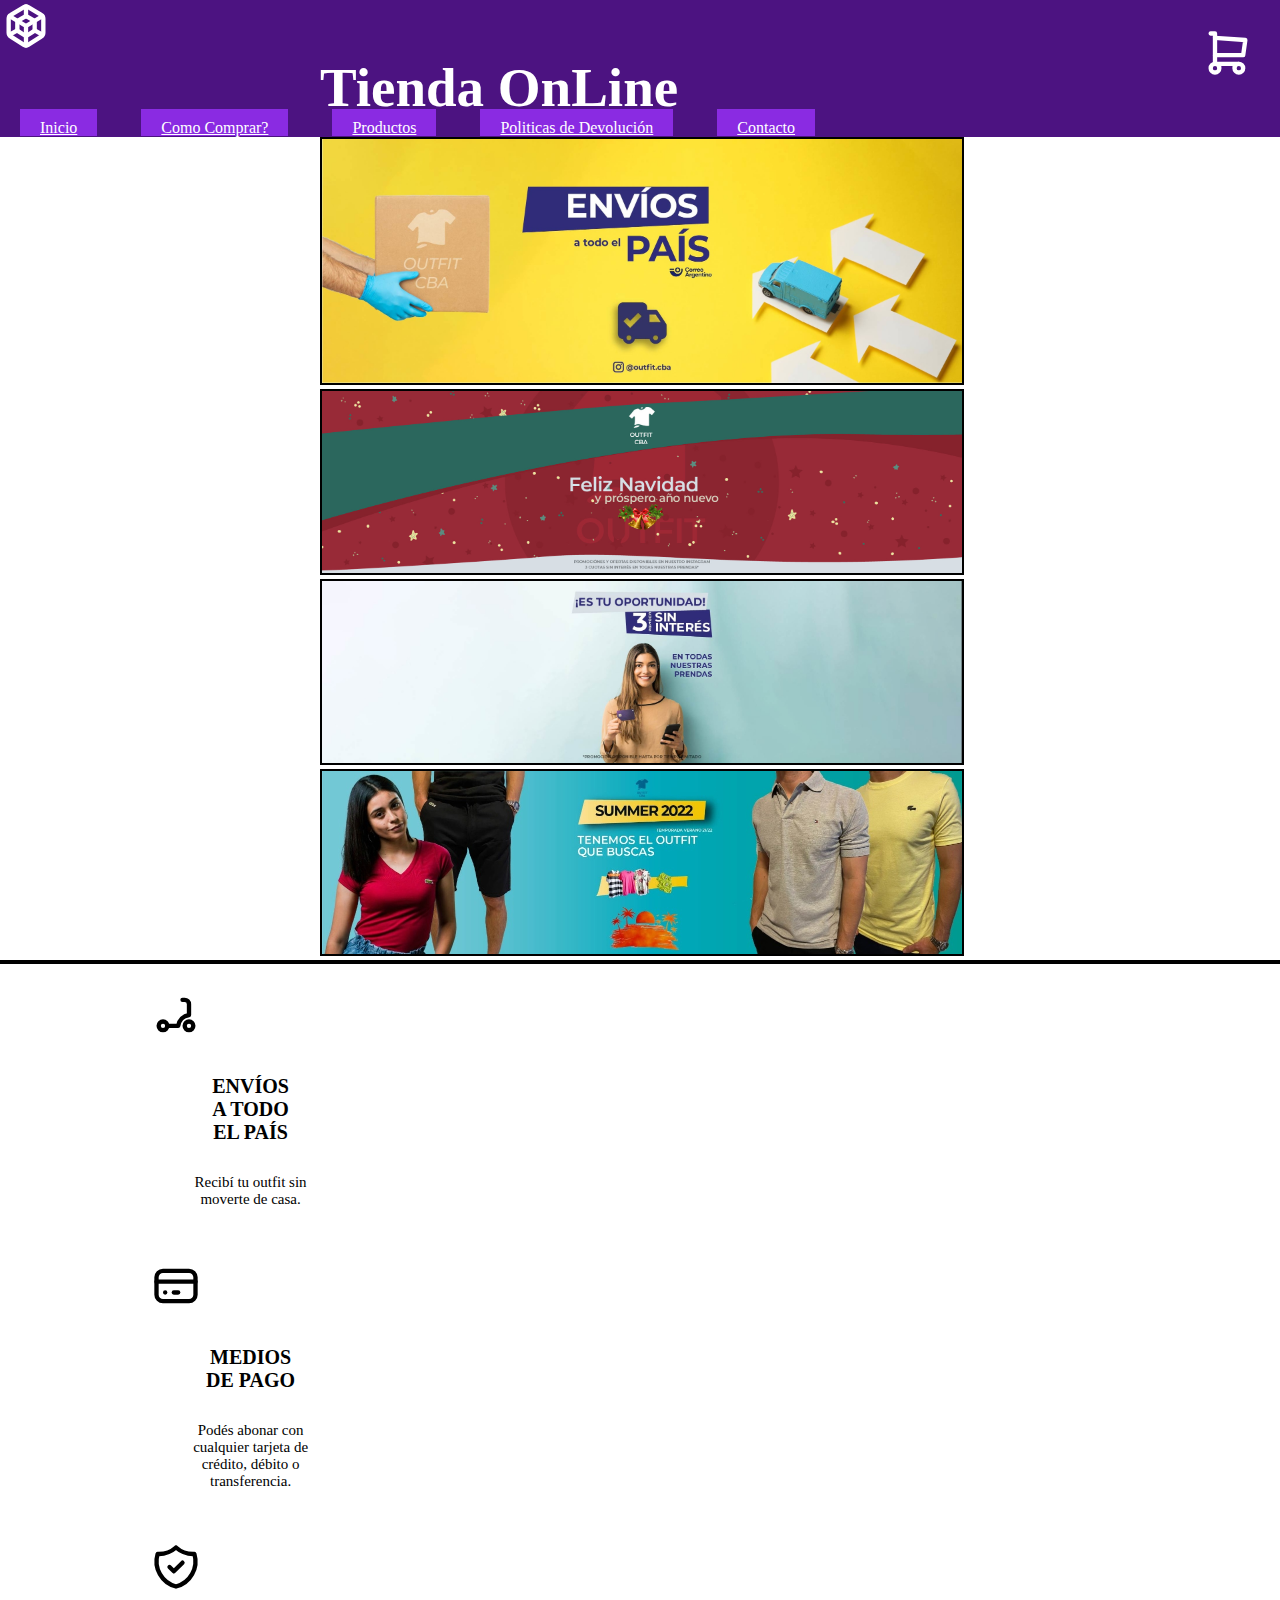
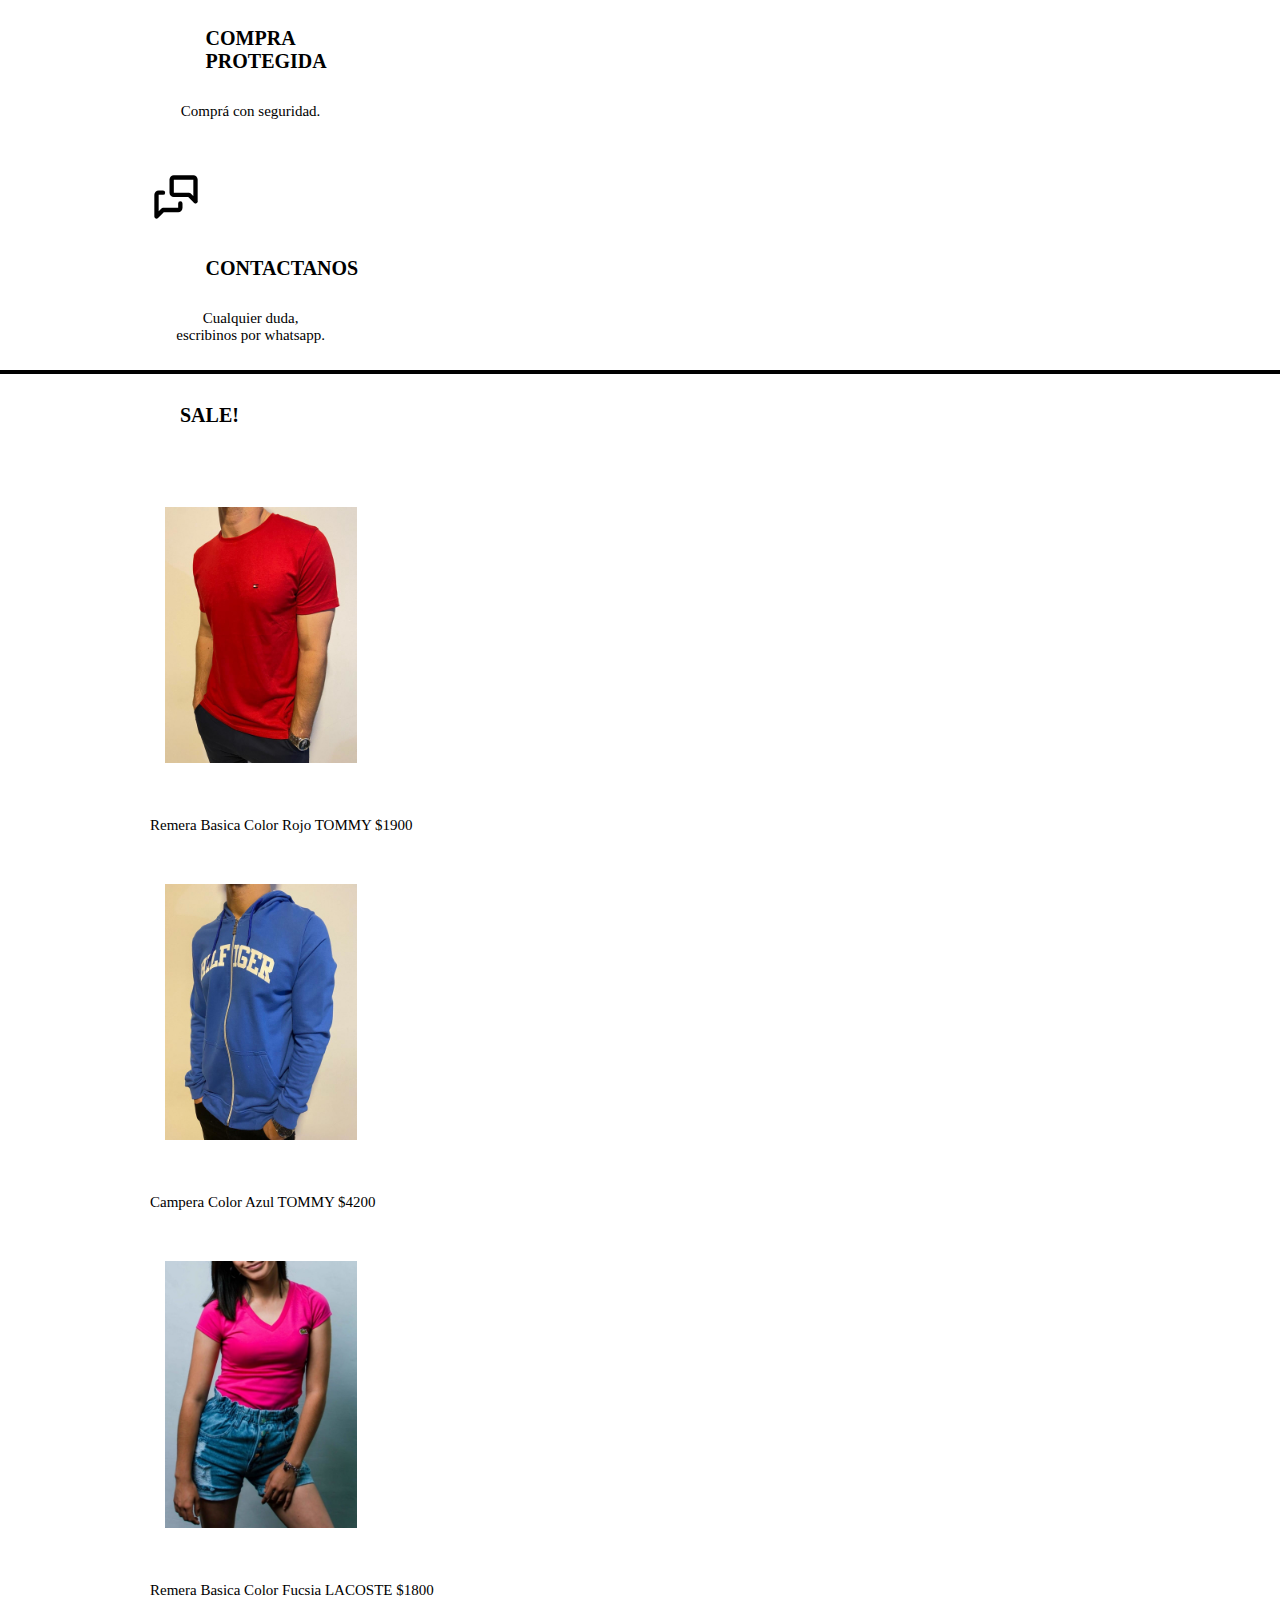
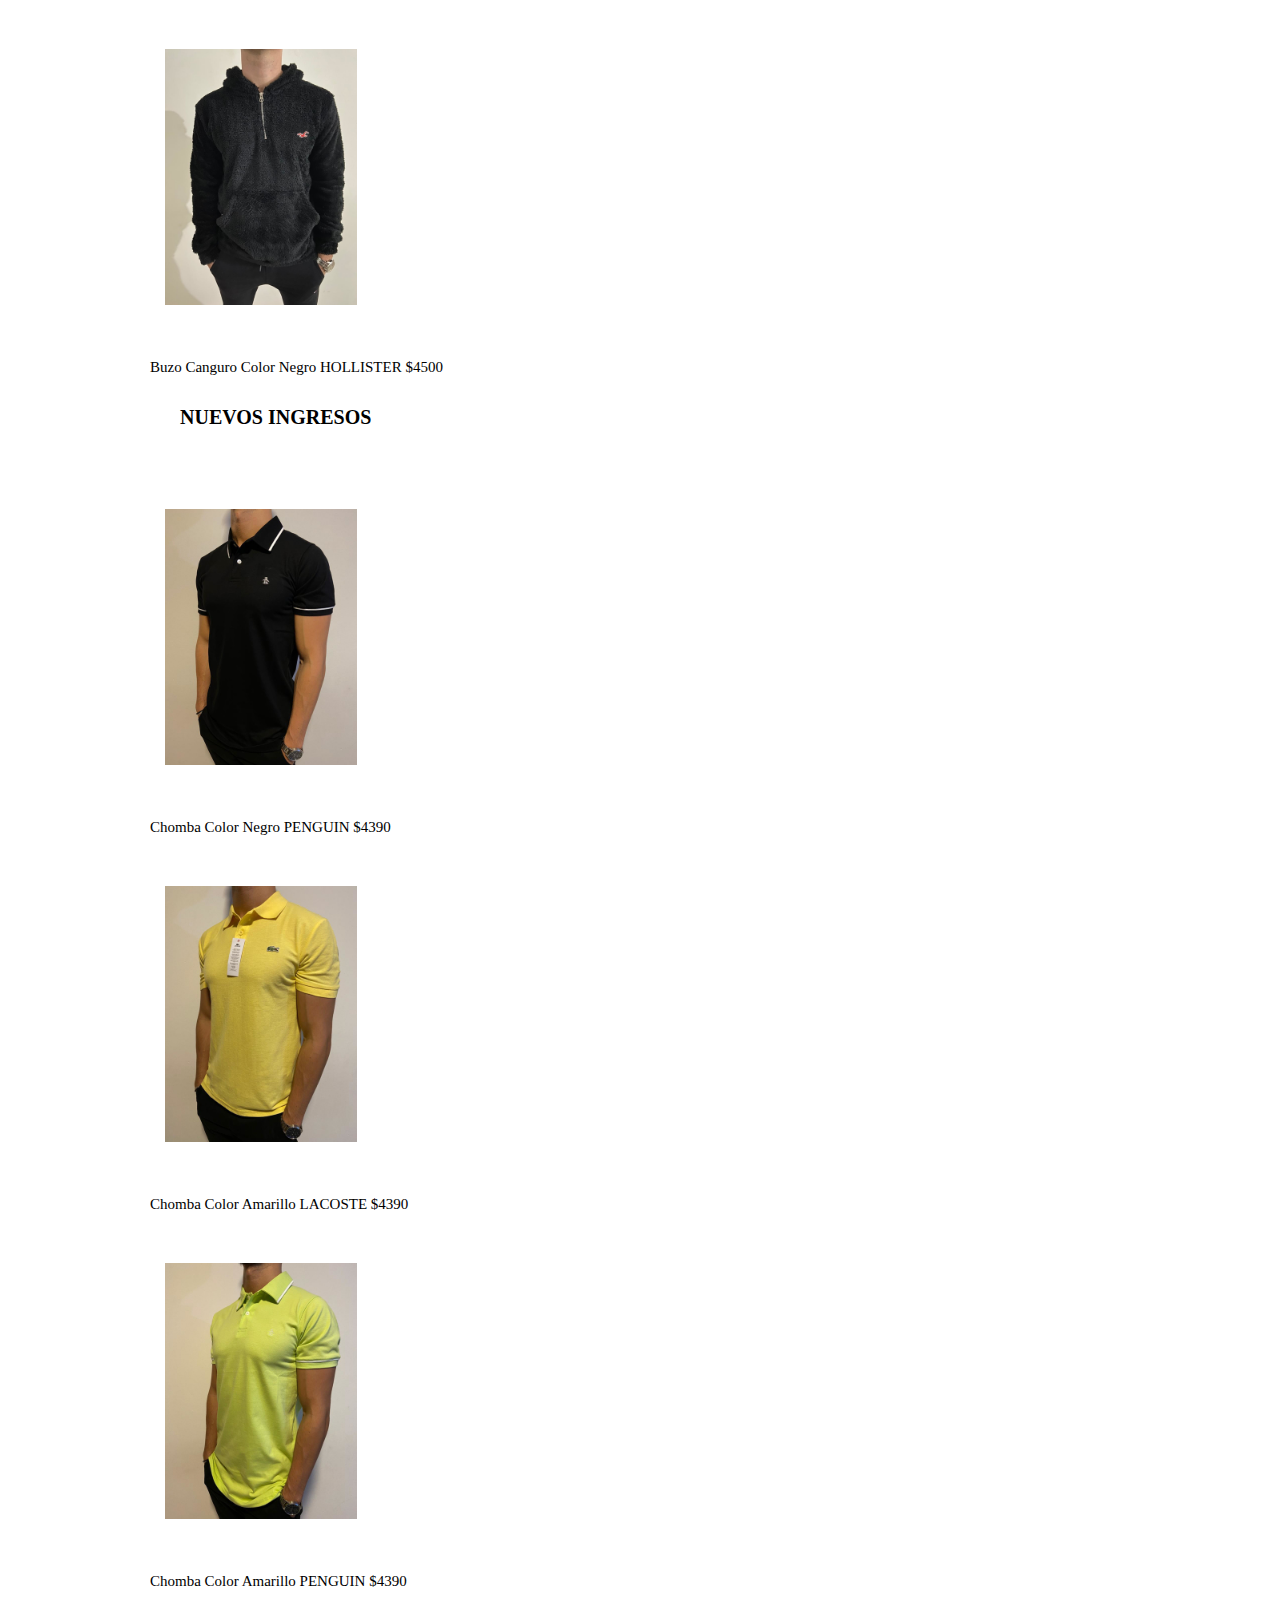
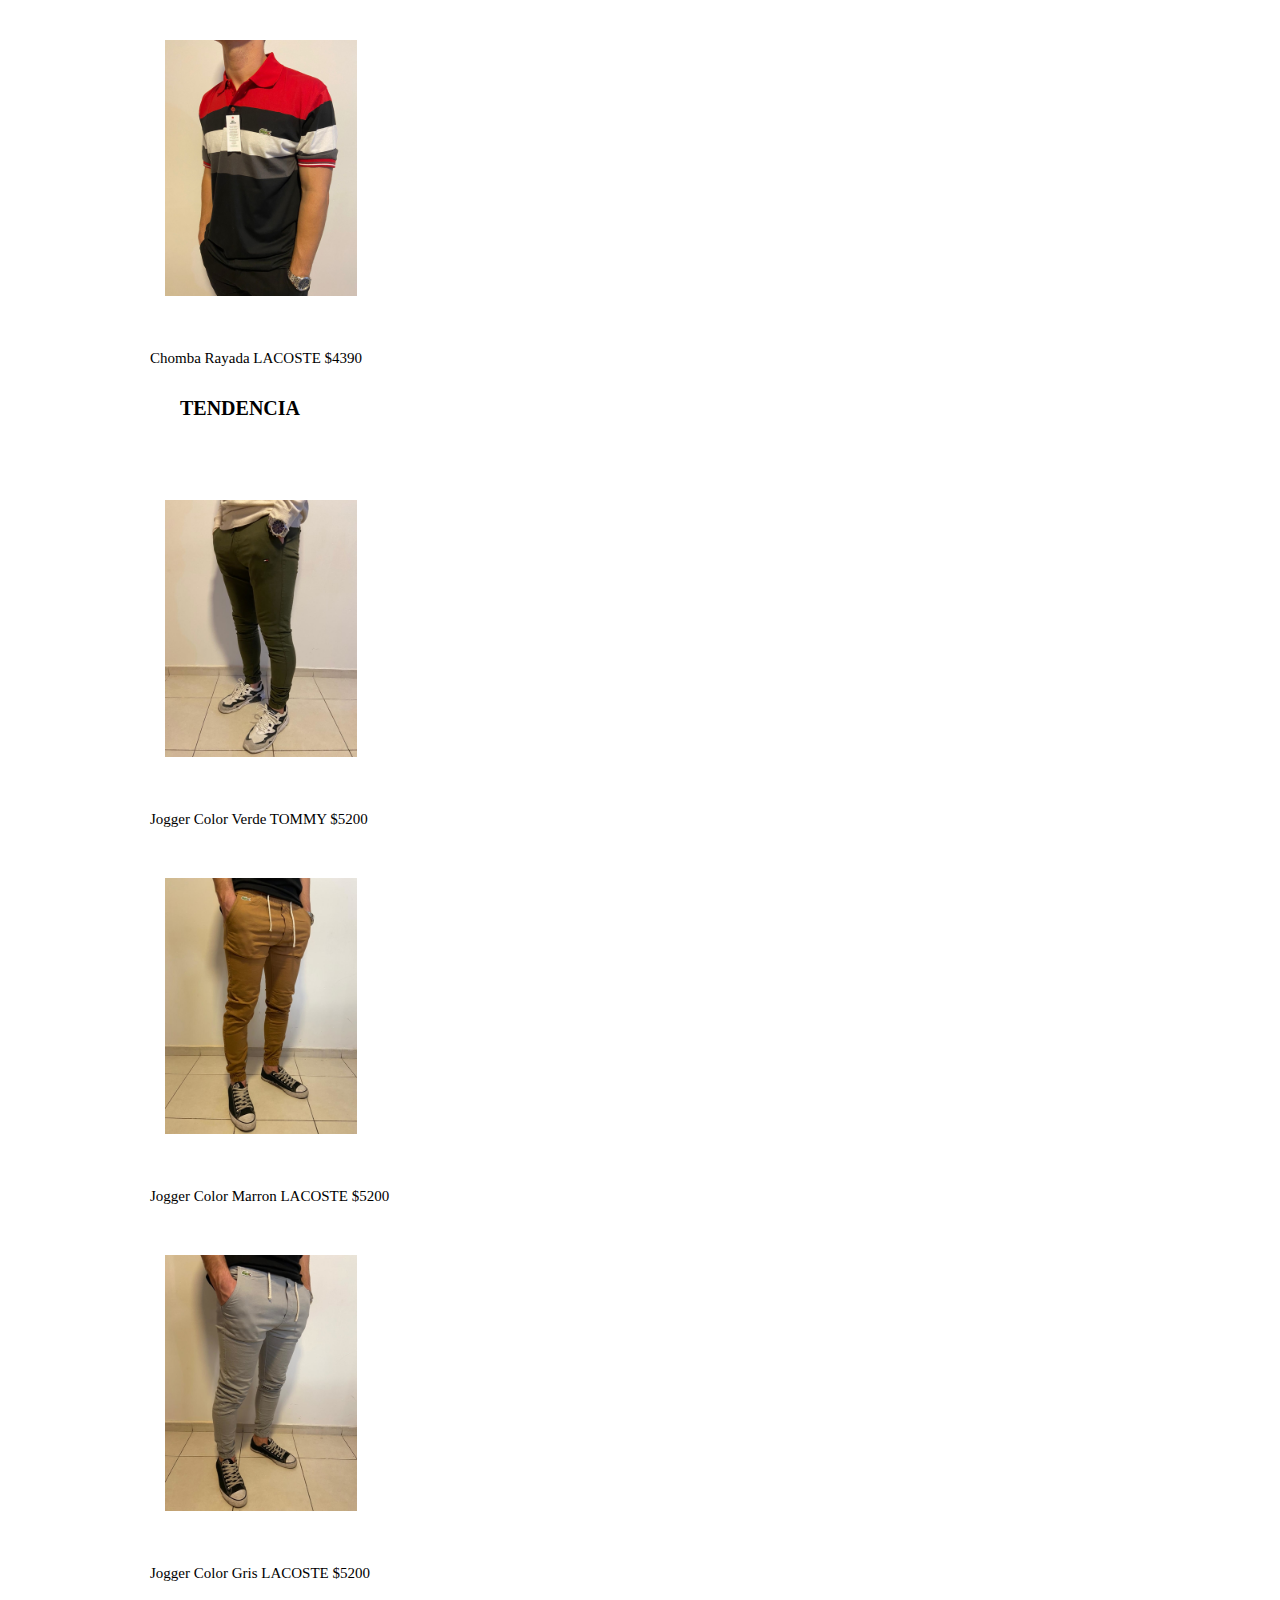
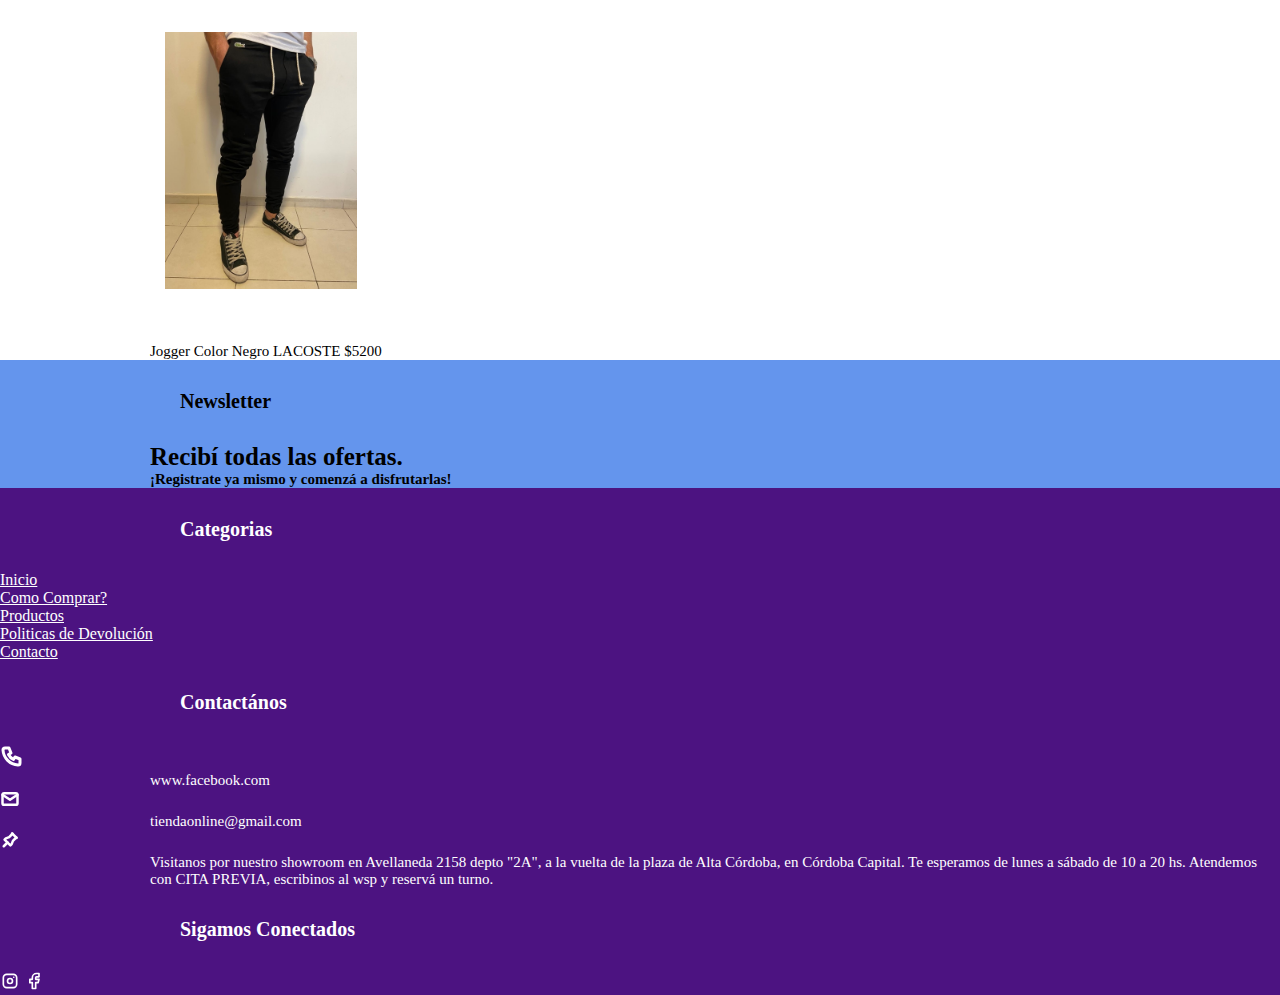
==== index.html @ e66ae127 "first commit" ====
<!DOCTYPE html>
<html lang="en">

<head>
    <meta charset="UTF-8">
    <meta http-equiv="X-UA-Compatible" content="IE=edge">
    <meta name="viewport" content="width=device-width, initial-scale=1.0">
    <link rel="stylesheet" href="style.css">
    <title>Tienda OnLine Home</title>
</head>

<body>
    <!--inicio header-->
    <header>
        <nav>

            <!--imagen logo-->
            <a href="index.html"><svg xmlns="http://www.w3.org/2000/svg" class="icon icon-tabler icon-tabler-brand-netbeans" width="52" height="52" viewBox="0 0 24 24" stroke-width="2" stroke="#ffffff" fill="none" stroke-linecap="round" stroke-linejoin="round">
                <path stroke="none" d="M0 0h24v24H0z" fill="none"/>
                <path d="M19 6.873a2 2 0 0 1 1 1.747v6.536a2 2 0 0 1 -1.029 1.748l-6 3.833a2 2 0 0 1 -1.942 0l-6 -3.833a2 2 0 0 1 -1.029 -1.747v-6.537a2 2 0 0 1 1.029 -1.748l6 -3.572a2.056 2.056 0 0 1 2 0l6 3.573h-.029z" />
                <path d="M15.5 9.43a1 1 0 0 1 .5 .874v3.268a1 1 0 0 1 -.515 .874l-3 1.917a1 1 0 0 1 -.97 0l-3 -1.917a1 1 0 0 1 -.515 -.873v-3.269a1 1 0 0 1 .514 -.874l3 -1.786c.311 -.173 .69 -.173 1 0l3 1.787h-.014z" />
                <path d="M12 21v-9l-7.5 -4.5" />
                <path d="M12 12l7.5 -4.5" />
                <path d="M12 3v4.5" />
                <path d="M19.5 16l-3.5 -2" />
                <path d="M8 14l-3.5 2" />
              </svg></a>

            <!--Nombre -->
            <h1 class="nombre">Tienda OnLine</h1>

            <!--carrito de campras-->
            <a class="carrito" href=""><svg xmlns="http://www.w3.org/2000/svg" class="icon icon-tabler icon-tabler-shopping-cart" width="52" height="52" viewBox="0 0 24 24" stroke-width="2" stroke="#ffffff" fill="none" stroke-linecap="round" stroke-linejoin="round">
                <path stroke="none" d="M0 0h24v24H0z" fill="none"/>
                <circle cx="6" cy="19" r="2" />
                <circle cx="17" cy="19" r="2" />
                <path d="M17 17h-11v-14h-2" />
                <path d="M6 5l14 1l-1 7h-13" />
              </svg></a>

            <ul>
                <li class="link-menu"><a href="index.html">Inicio</a></li>
                <li class="link-menu"><a href="como-comprar.html">Como Comprar?</a></li>
                <li class="link-menu"><a href="productos.html">Productos</a></li>
                <li class="link-menu"><a href="politicas-de-devolucion.html">Politicas de Devolución</a></li>
                <li class="link-menu"><a href="contacto.html">Contacto</a></li>
            </ul>
        </nav>

    </header>
    <!--fin header-->

    <!--propagandas en carrousel - 4 imagenes-->
    <aside>
        <img class="imagencarrousel" src="multimedia/carrousel/imagen-carrousel1.jpg" alt="envios a todo el pais">
        <img class="imagencarrousel" src="multimedia/carrousel/imagen-carrousel2.jpg" alt="feliz navidad">
        <img class="imagencarrousel" src="multimedia/carrousel/imagen-carrousel3.jpg" alt="3 cuotas sin interes">
        <img class="imagencarrousel" src="multimedia/carrousel/imagen-carrousel4.jpg" alt="temporada verano 2022">
    </aside>

    <!--articulo informativo-->
    <article class="article-container">
        <div class="article-pack">
            <svg xmlns="http://www.w3.org/2000/svg" class="icon icon-tabler icon-tabler-scooter" width="52" height="52"
                viewBox="0 0 24 24" stroke-width="2" stroke="#000000" fill="none" stroke-linecap="round"
                stroke-linejoin="round">
                <path stroke="none" d="M0 0h24v24H0z" fill="none" />
                <circle cx="18" cy="17" r="2" />
                <circle cx="6" cy="17" r="2" />
                <path d="M8 17h5a6 6 0 0 1 5 -5v-5a2 2 0 0 0 -2 -2h-1" />
            </svg>
            <h2>ENVÍOS A TODO EL PAÍS</h2>
            <p>Recibí tu outfit sin moverte de casa.</p>
        </div>
        <div class="article-pack"><svg xmlns="http://www.w3.org/2000/svg" class="icon icon-tabler icon-tabler-credit-card" width="52"
                height="52" viewBox="0 0 24 24" stroke-width="2" stroke="#000000" fill="none" stroke-linecap="round"
                stroke-linejoin="round">
                <path stroke="none" d="M0 0h24v24H0z" fill="none" />
                <rect x="3" y="5" width="18" height="14" rx="3" />
                <line x1="3" y1="10" x2="21" y2="10" />
                <line x1="7" y1="15" x2="7.01" y2="15" />
                <line x1="11" y1="15" x2="13" y2="15" />
            </svg>
            <h2>MEDIOS DE PAGO</h2>
            <p>Podés abonar con cualquier tarjeta de crédito, débito o transferencia.</p>
        </div>
        <div class="article-pack"><svg xmlns="http://www.w3.org/2000/svg" class="icon icon-tabler icon-tabler-shield-check" width="52"
                height="52" viewBox="0 0 24 24" stroke-width="2" stroke="#000000" fill="none" stroke-linecap="round"
                stroke-linejoin="round">
                <path stroke="none" d="M0 0h24v24H0z" fill="none" />
                <path d="M9 12l2 2l4 -4" />
                <path d="M12 3a12 12 0 0 0 8.5 3a12 12 0 0 1 -8.5 15a12 12 0 0 1 -8.5 -15a12 12 0 0 0 8.5 -3" />
            </svg>
            <h2>COMPRA PROTEGIDA</h2>
            <p>Comprá con seguridad.</p>
        </div>
        <div class="article-pack"><svg xmlns="http://www.w3.org/2000/svg" class="icon icon-tabler icon-tabler-messages" width="52"
                height="52" viewBox="0 0 24 24" stroke-width="2" stroke="#000000" fill="none" stroke-linecap="round"
                stroke-linejoin="round">
                <path stroke="none" d="M0 0h24v24H0z" fill="none" />
                <path d="M21 14l-3 -3h-7a1 1 0 0 1 -1 -1v-6a1 1 0 0 1 1 -1h9a1 1 0 0 1 1 1v10" />
                <path d="M14 15v2a1 1 0 0 1 -1 1h-7l-3 3v-10a1 1 0 0 1 1 -1h2" />
            </svg>
            <h2>CONTACTANOS</h2>
            <p>Cualquier duda, escribinos por whatsapp.</p>
        </div>
    </article>

    <section id="section-one">
        <h3>SALE!</h3>
        <img class="item-image" src="multimedia/sale/remera-roja.tommy.jpeg" alt="remera roja tommy">
        <p>Remera Basica Color Rojo TOMMY $1900</p>
        <img class="item-image" src="multimedia/sale/campera-azul-tommy.jpeg" alt="campera azul tommy">
        <p>Campera Color Azul TOMMY $4200</p>
        <img class="item-image" src="multimedia/sale/remera-fucsia-lacoste.jpeg" alt="remera fucsia lacoste">
        <p>Remera Basica Color Fucsia LACOSTE $1800</p>
        <img class="item-image" src="multimedia/sale/canguro-negro-hollister.jpeg" alt="canguro negro hollister">
        <p>Buzo Canguro Color Negro HOLLISTER $4500</p>

        <h3>NUEVOS INGRESOS</h3>
        <img class="item-image" src="multimedia/nuevos ingresos/chomba-negra-penguin.jpeg" alt="chomba negro penguin">
        <p>Chomba Color Negro PENGUIN $4390</p>
        <img class="item-image" src="multimedia/nuevos ingresos/chomba-amarillo-lacoste.jpeg"
            alt="chomba amarillo lacoste">
        <p>Chomba Color Amarillo LACOSTE $4390</p>
        <img class="item-image" src="multimedia/nuevos ingresos/chomba-amarillo-penguin.jpeg"
            alt="chomba amarillo penguin">
        <p>Chomba Color Amarillo PENGUIN $4390</p>
        <img class="item-image" src="multimedia/nuevos ingresos/chomba-rayada-lacoste.jpeg" alt="chomba rayada lacoste">
        <p>Chomba Rayada LACOSTE $4390</p>

        <h3>TENDENCIA</h3>
        <img class="item-image" src="multimedia/tendencia/jogger-verde-tommy.jpeg" alt="jogger verde tommy">
        <p>Jogger Color Verde TOMMY $5200</p>
        <img class="item-image" src="multimedia/tendencia/jogger-marron-lacoste.jpeg" alt="jogger marron lacoste">
        <p>Jogger Color Marron LACOSTE $5200</p>
        <img class="item-image" src="multimedia/tendencia/jogger-gris-lacoste.jpeg" alt="jogger gris lacoste">
        <p>Jogger Color Gris LACOSTE $5200</p>
        <img class="item-image" src="multimedia/tendencia/jogger-negro-lacoste.jpeg" alt="jogger negro lacoste">
        <p>Jogger Color Negro LACOSTE $5200</p>

    </section>

    <!--formulario mail para enviar novedades-->
    <section id="newsletter-container">
        <h4>Newsletter</h4>
        <p class="p-news" id="recibi">Recibí todas las ofertas.</p>
        <p class="p-news">¡Registrate ya mismo y comenzá a disfrutarlas!</p>
        <form action=""></form>
    </section>



    <!--inicio footer-->
    <footer id="footer">

        <h5>Categorias</h5>
        <nav>
            <ul>
                <li><a href="index.html">Inicio</a></li>
                <li><a href="como-comprar.html">Como Comprar?</a></li>
                <li><a href="productos.html">Productos</a></li>
                <li><a href="politicas-de-devolucion.html">Politicas de Devolución</a></li>
                <li><a href="contacto.html">Contacto</a></li>
            </ul>

            <h5>Contactános</h5>

            <a href="https://facebook.com"><svg xmlns="http://www.w3.org/2000/svg"
                    class="icon icon-tabler icon-tabler-phone" width="24" height="24" viewBox="0 0 24 24"
                    stroke-width="3" stroke="#ffffff" fill="none" stroke-linecap="round" stroke-linejoin="round">
                    <path stroke="none" d="M0 0h24v24H0z" fill="none" />
                    <path
                        d="M5 4h4l2 5l-2.5 1.5a11 11 0 0 0 5 5l1.5 -2.5l5 2v4a2 2 0 0 1 -2 2a16 16 0 0 1 -15 -15a2 2 0 0 1 2 -2" />
                </svg></a>
            <p>www.facebook.com</p>
            <a href="tiendaonline@gmail.com"><svg xmlns="http://www.w3.org/2000/svg"
                    class="icon icon-tabler icon-tabler-mail" width="20" height="20" viewBox="0 0 24 24"
                    stroke-width="3" stroke="#ffffff" fill="none" stroke-linecap="round" stroke-linejoin="round">
                    <path stroke="none" d="M0 0h24v24H0z" fill="none" />
                    <rect x="3" y="5" width="18" height="14" rx="2" />
                    <polyline points="3 7 12 13 21 7" />
                </svg></a>
            <p>tiendaonline@gmail.com</p>
            <a href=""><svg xmlns="http://www.w3.org/2000/svg" class="icon icon-tabler icon-tabler-pin" width="20"
                    height="20" viewBox="0 0 24 24" stroke-width="3" stroke="#ffffff" fill="none" stroke-linecap="round"
                    stroke-linejoin="round">
                    <path stroke="none" d="M0 0h24v24H0z" fill="none" />
                    <path d="M15 4.5l-4 4l-4 1.5l-1.5 1.5l7 7l1.5 -1.5l1.5 -4l4 -4" />
                    <line x1="9" y1="15" x2="4.5" y2="19.5" />
                    <line x1="14.5" y1="4" x2="20" y2="9.5" />
                </svg></a>
            <p>Visitanos por nuestro showroom en Avellaneda 2158 depto "2A", a la vuelta de la plaza de Alta Córdoba,
                en Córdoba Capital. Te esperamos de lunes a sábado de 10 a 20 hs.
                Atendemos con CITA PREVIA, escribinos al wsp y reservá un turno.</p>

            <h5>Sigamos Conectados</h5>

            <a href="https://instagram.com"><svg xmlns="http://www.w3.org/2000/svg"
                    class="icon icon-tabler icon-tabler-brand-instagram" width="20" height="20" viewBox="0 0 24 24"
                    stroke-width="2" stroke="#ffffff" fill="none" stroke-linecap="round" stroke-linejoin="round">
                    <path stroke="none" d="M0 0h24v24H0z" fill="none" />
                    <rect x="4" y="4" width="16" height="16" rx="4" />
                    <circle cx="12" cy="12" r="3" />
                    <line x1="16.5" y1="7.5" x2="16.5" y2="7.501" />
                </svg></a>

            <a href="https://facebook.com"><svg xmlns="http://www.w3.org/2000/svg"
                    class="icon icon-tabler icon-tabler-brand-facebook" width="20" height="20" viewBox="0 0 24 24"
                    stroke-width="2" stroke="#ffffff" fill="none" stroke-linecap="round" stroke-linejoin="round">
                    <path stroke="none" d="M0 0h24v24H0z" fill="none" />
                    <path d="M7 10v4h3v7h4v-7h3l1 -4h-4v-2a1 1 0 0 1 1 -1h3v-4h-3a5 5 0 0 0 -5 5v2h-3" />
                </svg></a>


        </nav>

    </footer>
    <!--fin footer-->










</body>

</html>
---- style.css ----
*{
margin: 0;
padding: 0px;}
/* google fonts */
@import url('https://fonts.googleapis.com/css2?family=Pushster&family=Shizuru&display=swap');



/*header */

header{ 
background-color: rgb(76, 19, 129); color: white; 
position: sticky; top: 0; right: 0px;
left: 0px;
    
}

header nav a{ color: white;}

.nombre{ 
font-family: 'Pushster', cursive;
font-family: 'Shizuru', cursive;
font-size: 55px;
margin-left: 25%;}

.carrito{ position: absolute;
top: 20%;
right: 2%;}

header nav ul li { display: inline;}

.link-menu{
background-color: blueviolet;
padding-top: 10px;
padding-left: 20px;
padding-right: 20px;
margin: 20px;}
/* fin header      */

/* carrousel */
.imagencarrousel { 
border: 2px solid black;
max-width: 50%; 
margin-left: 25%;
}
/* fin carrousel */

/* article */

.article-container{ 
border-top: 4px solid black;
border-bottom: 4px solid black;}

.article-pack{ 
max-width: 300px;
max-height: 300px;
text-align: center;
padding: 2%;}


/* fin article */



/* section-one -section */
.item-image{ 
max-width: 15%;
max-height: 15%;
padding: 50px 15px;
margin-left: 150px;
}

h2, h3, h4, h5, h6{
font-family: 'Pushster', cursive;
font-family: 'Shizuru', cursive;
font-size: 20px;
padding: 30px;
margin-left: 150px;}

p{
font-family: 'Pushster', cursive;
font-family: 'Shizuru', cursive;
font-size: 15px; 
margin-left: 150px;}

.categorias-container{ 
margin-left: 15%;
text-decoration-line: underline;}
.categorias-item{ padding: 5px;}



/* fin section */

/*  newsletter*/

#newsletter-container{ background-color: cornflowerblue;}
.p-news{ font-weight: bold;}
#recibi{ font-size: 25px;}

/* fin newsletter */

/* footer */
footer{background-color: rgb(76, 19, 129); color: white;}
footer nav a{color: white;}


/* fin footer */
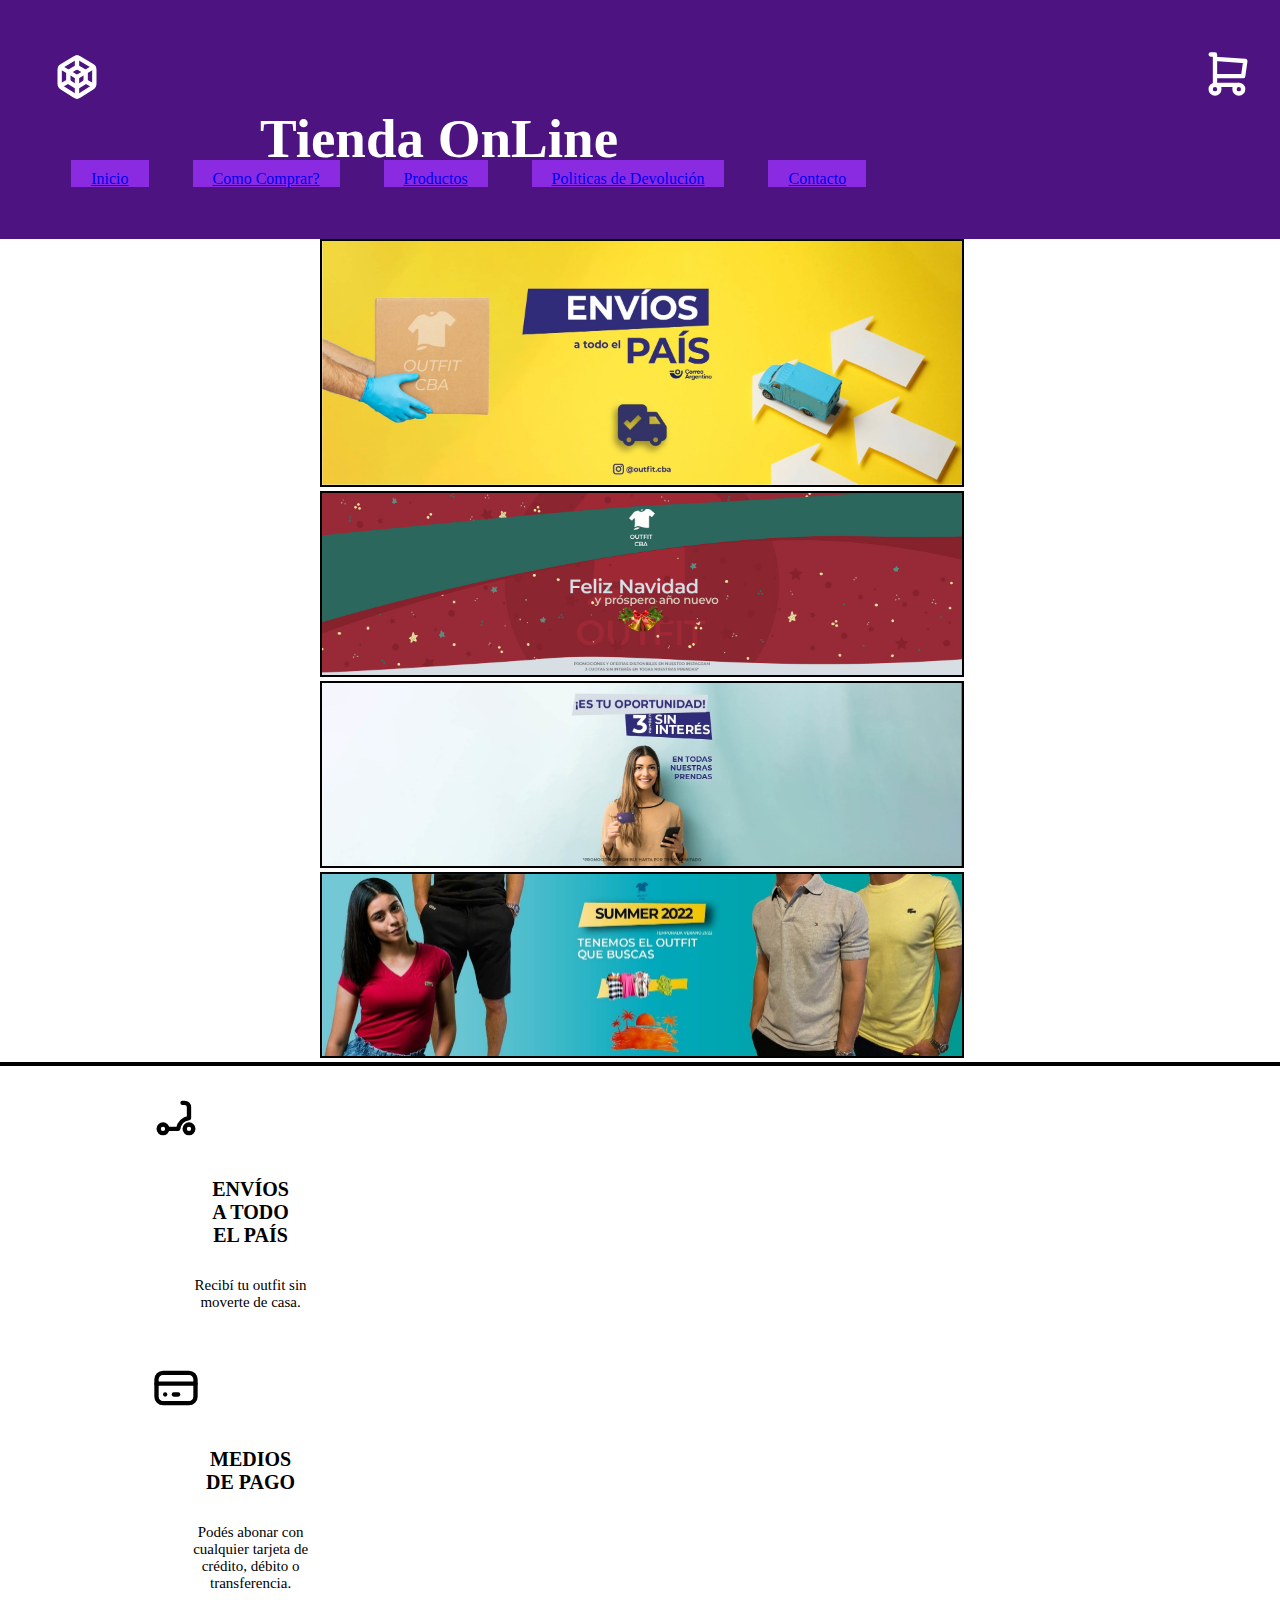
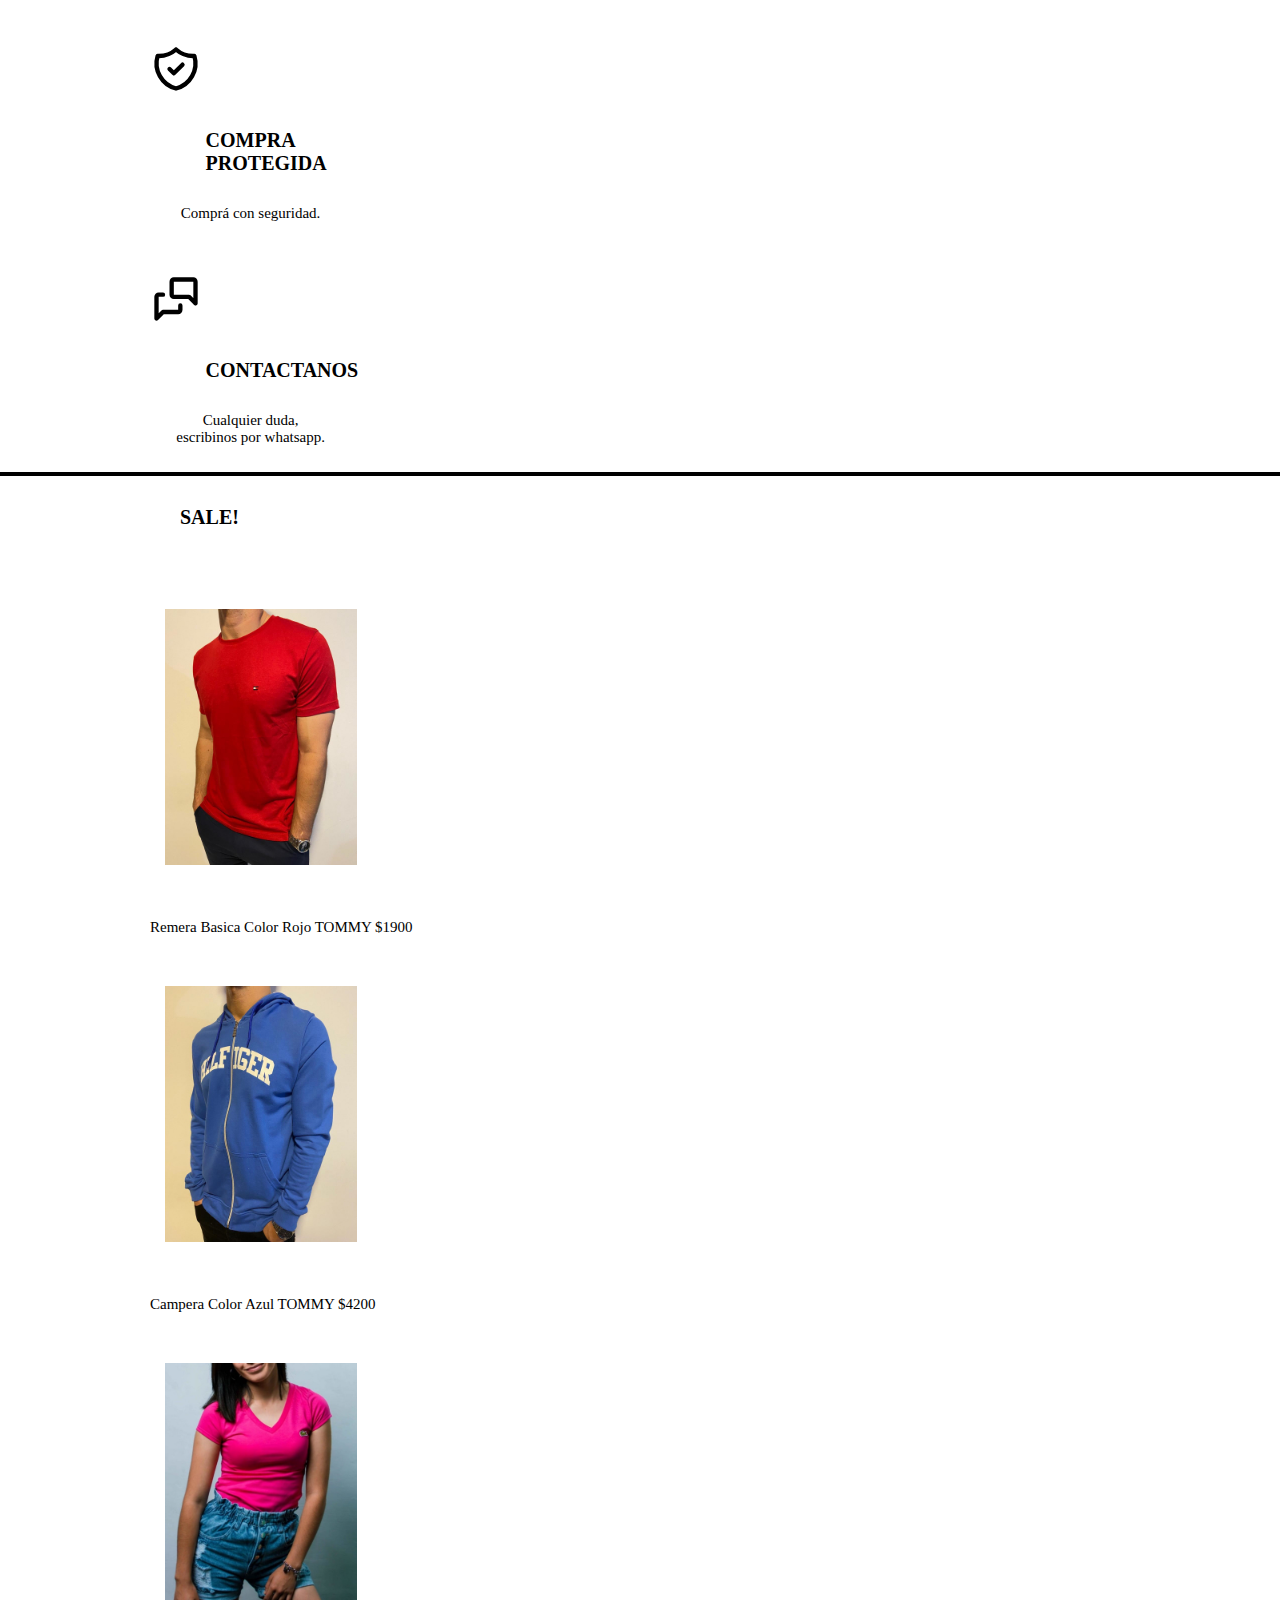
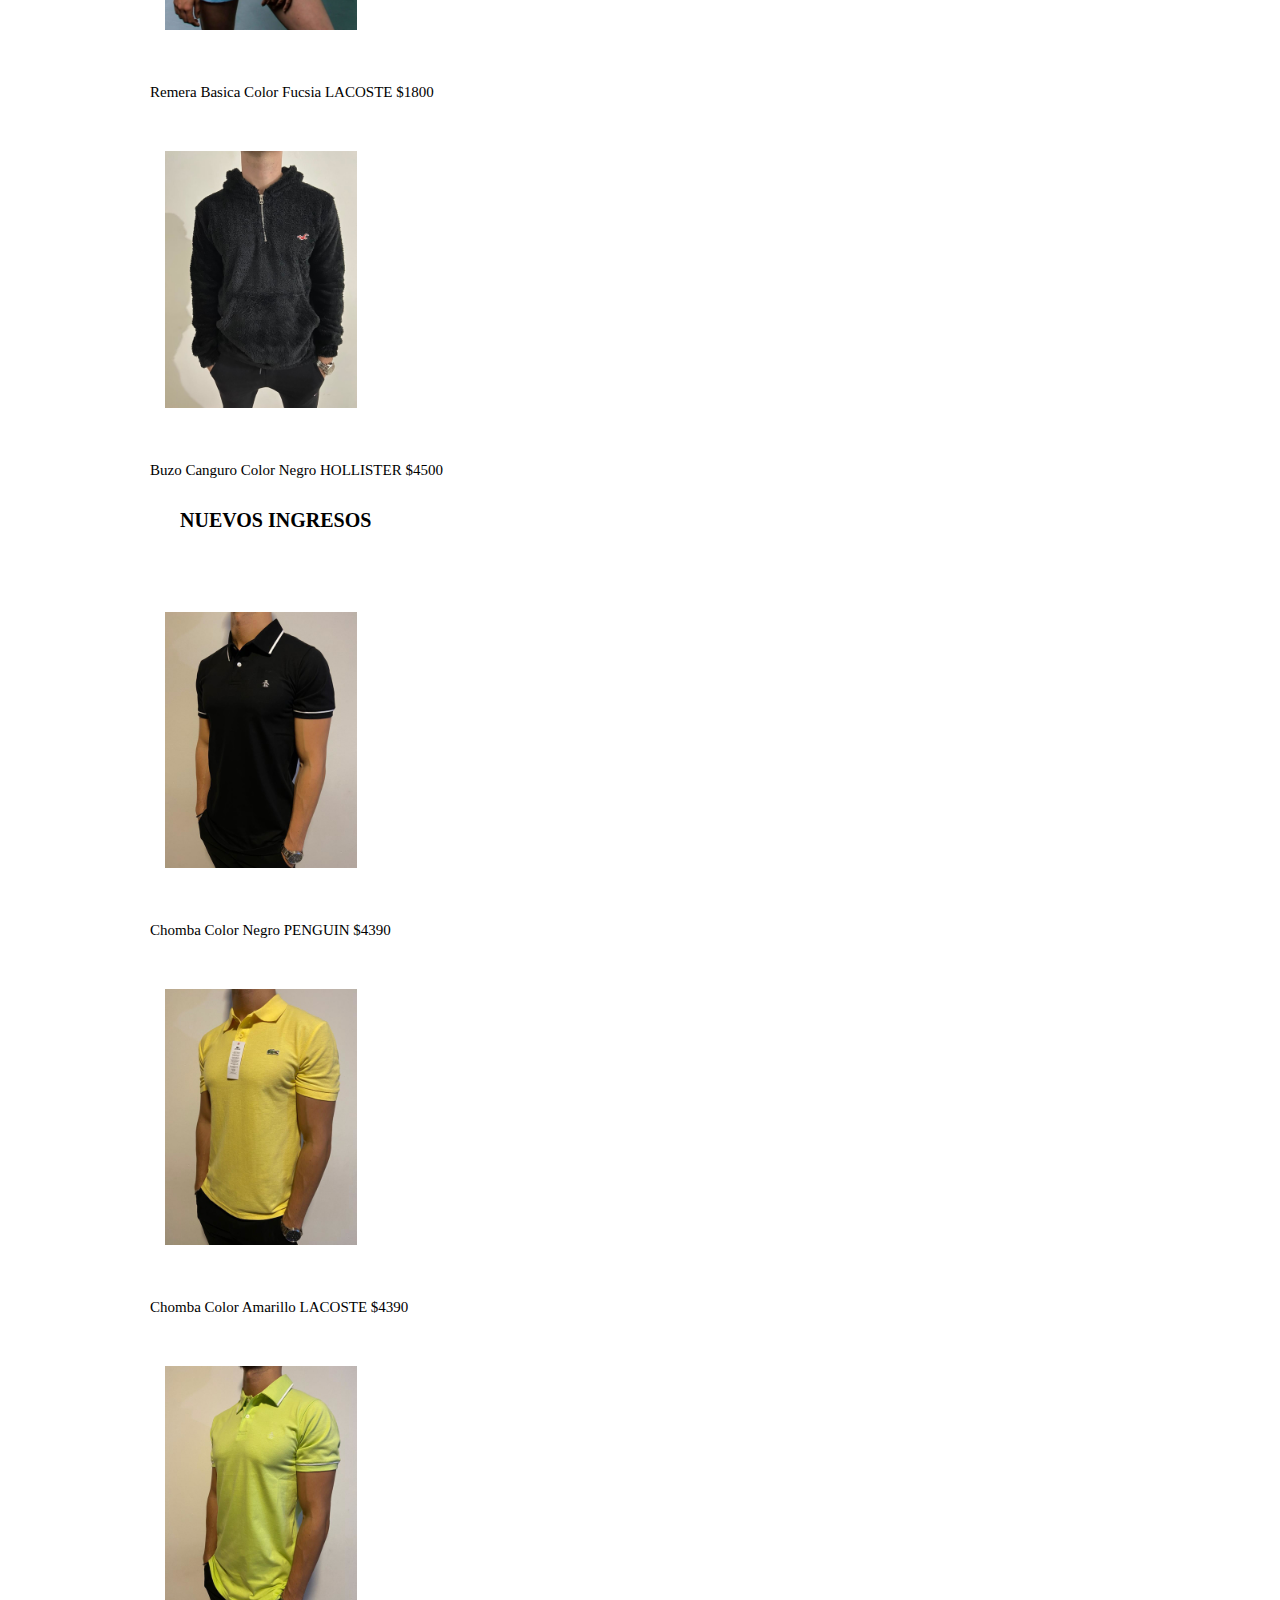
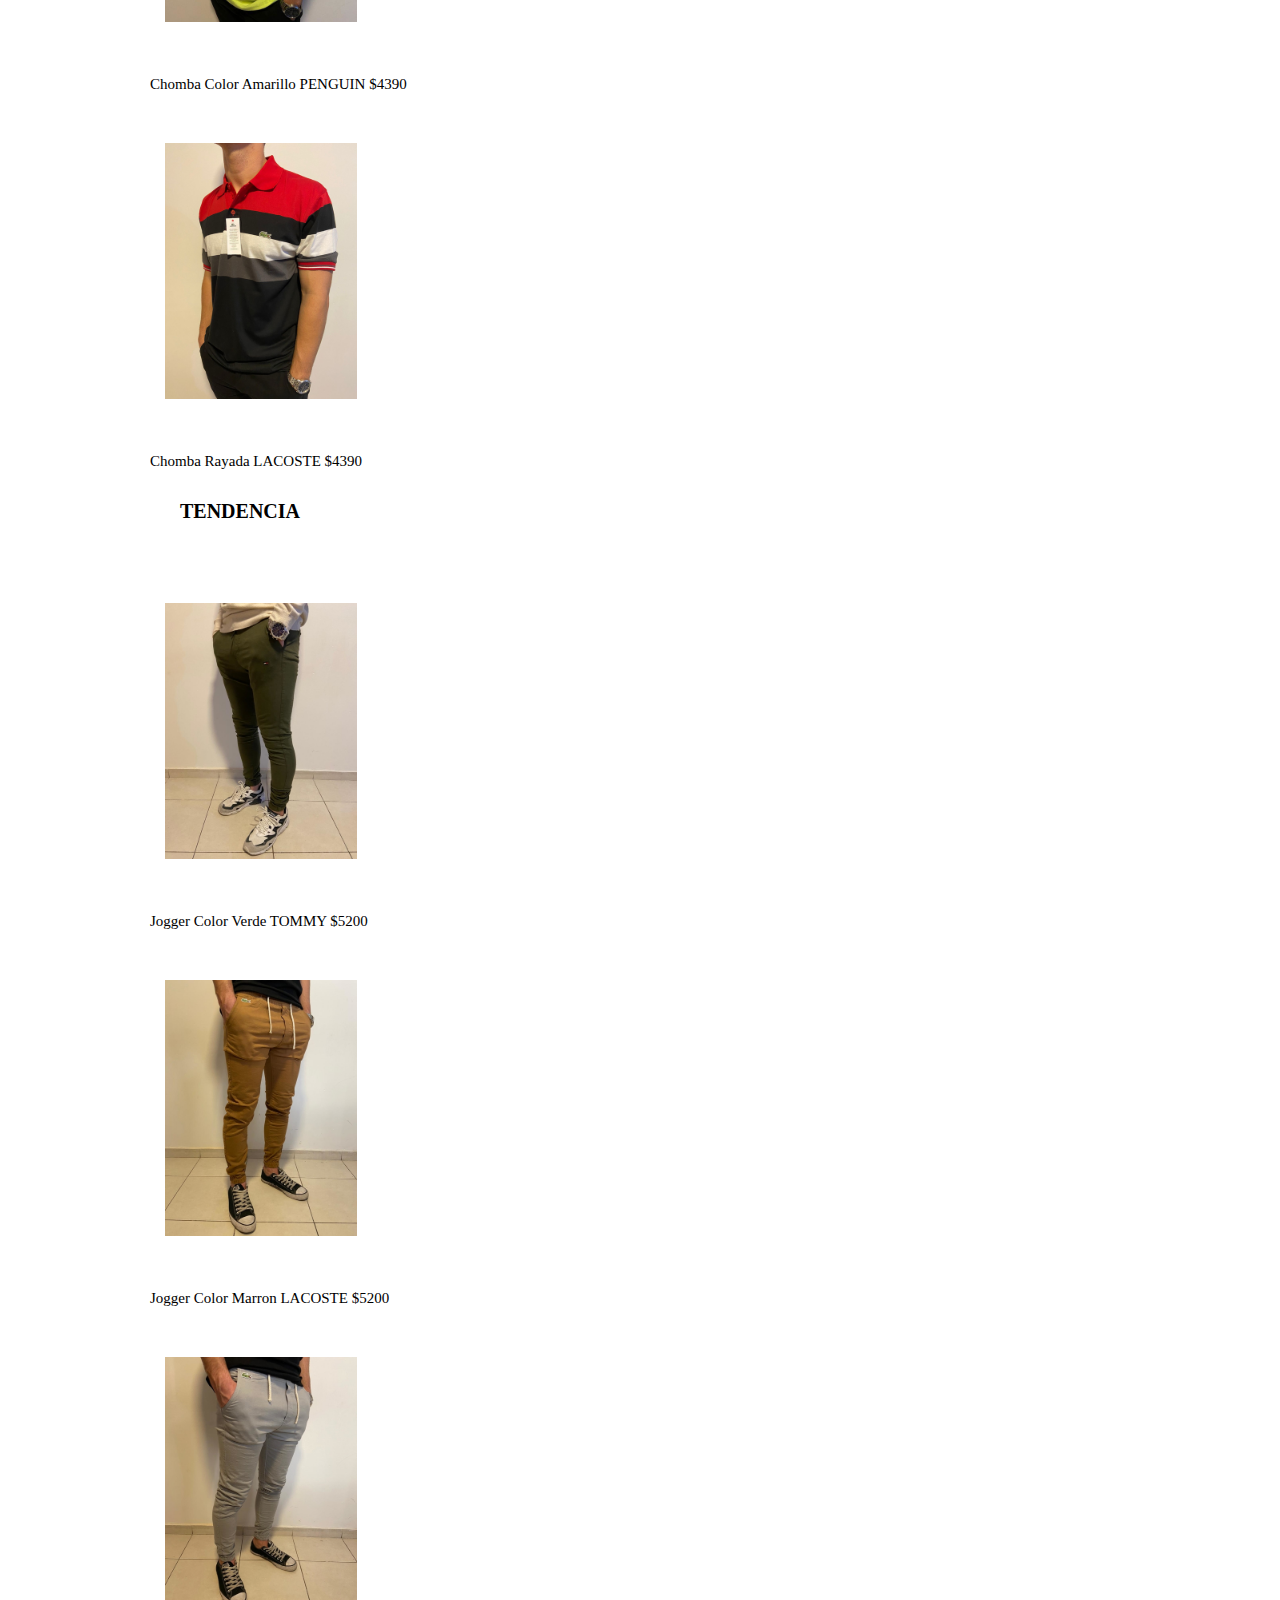
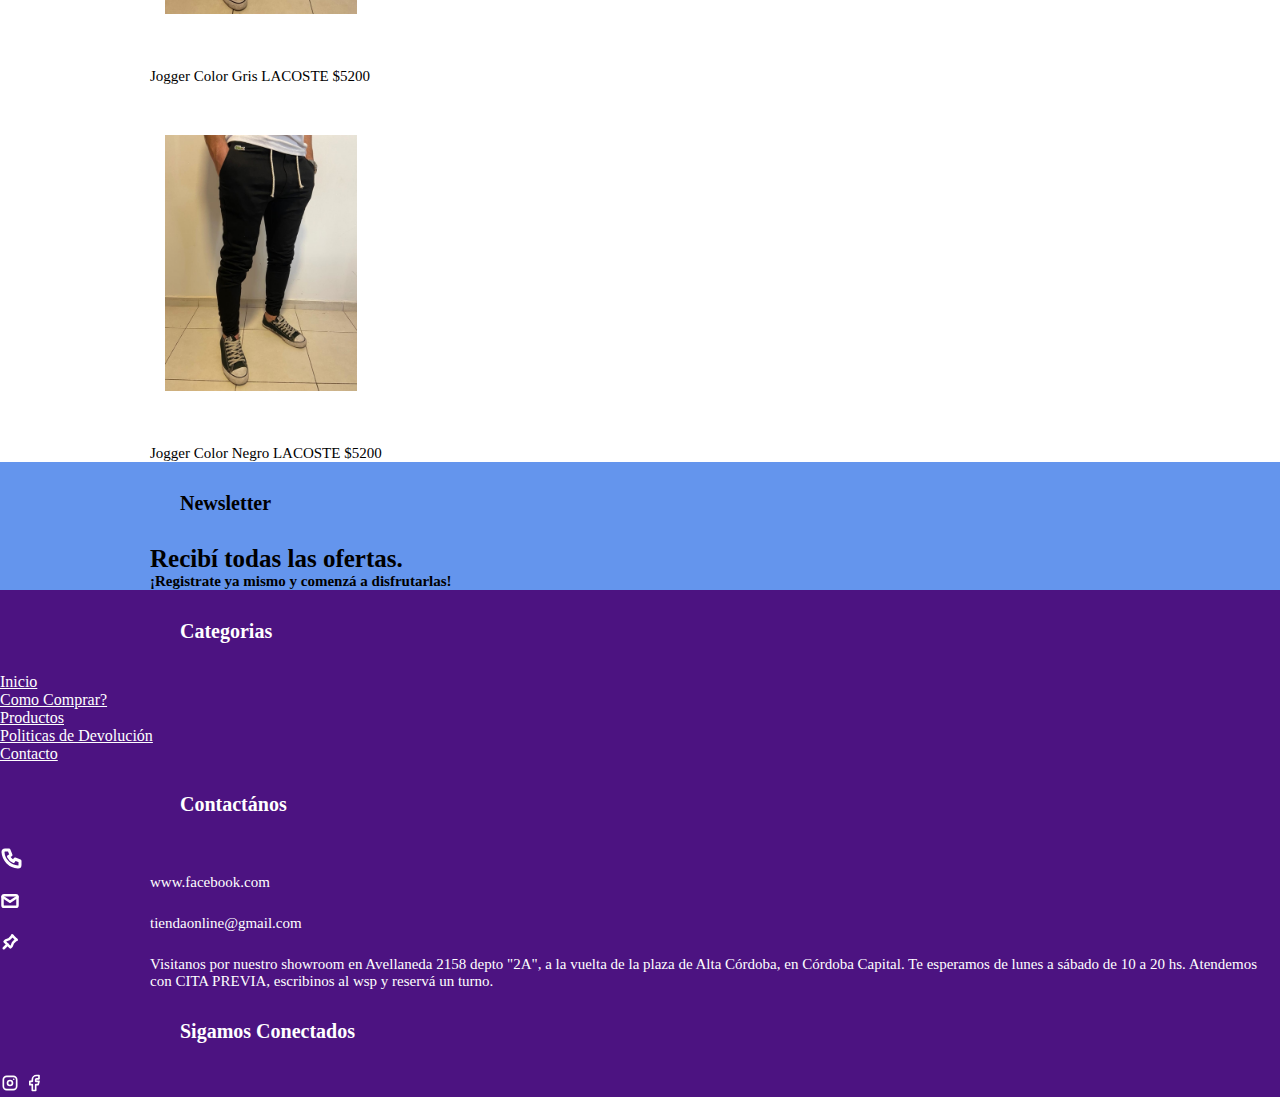
==== commit d444b317: "reestructuración desde cero con bootstrap,flexbox y grids" ====
--- a/index.html
+++ b/index.html
@@ -5,38 +5,53 @@
     <meta charset="UTF-8">
     <meta http-equiv="X-UA-Compatible" content="IE=edge">
     <meta name="viewport" content="width=device-width, initial-scale=1.0">
+    <!-- bootstrap -->
+    <link href="https://cdn.jsdelivr.net/npm/bootstrap@5.1.3/dist/css/bootstrap.min.css" rel="stylesheet"
+        integrity="sha384-1BmE4kWBq78iYhFldvKuhfTAU6auU8tT94WrHftjDbrCEXSU1oBoqyl2QvZ6jIW3" crossorigin="anonymous">
+    <script src="https://cdn.jsdelivr.net/npm/bootstrap@5.1.3/dist/js/bootstrap.bundle.min.js"
+        integrity="sha384-ka7Sk0Gln4gmtz2MlQnikT1wXgYsOg+OMhuP+IlRH9sENBO0LRn5q+8nbTov4+1p"
+        crossorigin="anonymous"></script>
+    <!-- css -->
     <link rel="stylesheet" href="style.css">
+
     <title>Tienda OnLine Home</title>
 </head>
+
+
 
 <body>
     <!--inicio header-->
     <header>
-        <nav>
-
+        <nav >
             <!--imagen logo-->
-            <a href="index.html"><svg xmlns="http://www.w3.org/2000/svg" class="icon icon-tabler icon-tabler-brand-netbeans" width="52" height="52" viewBox="0 0 24 24" stroke-width="2" stroke="#ffffff" fill="none" stroke-linecap="round" stroke-linejoin="round">
-                <path stroke="none" d="M0 0h24v24H0z" fill="none"/>
-                <path d="M19 6.873a2 2 0 0 1 1 1.747v6.536a2 2 0 0 1 -1.029 1.748l-6 3.833a2 2 0 0 1 -1.942 0l-6 -3.833a2 2 0 0 1 -1.029 -1.747v-6.537a2 2 0 0 1 1.029 -1.748l6 -3.572a2.056 2.056 0 0 1 2 0l6 3.573h-.029z" />
-                <path d="M15.5 9.43a1 1 0 0 1 .5 .874v3.268a1 1 0 0 1 -.515 .874l-3 1.917a1 1 0 0 1 -.97 0l-3 -1.917a1 1 0 0 1 -.515 -.873v-3.269a1 1 0 0 1 .514 -.874l3 -1.786c.311 -.173 .69 -.173 1 0l3 1.787h-.014z" />
-                <path d="M12 21v-9l-7.5 -4.5" />
-                <path d="M12 12l7.5 -4.5" />
-                <path d="M12 3v4.5" />
-                <path d="M19.5 16l-3.5 -2" />
-                <path d="M8 14l-3.5 2" />
-              </svg></a>
+            <a class="logo" href="index.html"><svg xmlns="http://www.w3.org/2000/svg"
+                    class="icon icon-tabler icon-tabler-brand-netbeans" width="52" height="52" viewBox="0 0 24 24"
+                    stroke-width="2" stroke="#ffffff" fill="none" stroke-linecap="round" stroke-linejoin="round">
+                    <path stroke="none" d="M0 0h24v24H0z" fill="none" />
+                    <path
+                        d="M19 6.873a2 2 0 0 1 1 1.747v6.536a2 2 0 0 1 -1.029 1.748l-6 3.833a2 2 0 0 1 -1.942 0l-6 -3.833a2 2 0 0 1 -1.029 -1.747v-6.537a2 2 0 0 1 1.029 -1.748l6 -3.572a2.056 2.056 0 0 1 2 0l6 3.573h-.029z" />
+                    <path
+                        d="M15.5 9.43a1 1 0 0 1 .5 .874v3.268a1 1 0 0 1 -.515 .874l-3 1.917a1 1 0 0 1 -.97 0l-3 -1.917a1 1 0 0 1 -.515 -.873v-3.269a1 1 0 0 1 .514 -.874l3 -1.786c.311 -.173 .69 -.173 1 0l3 1.787h-.014z" />
+                    <path d="M12 21v-9l-7.5 -4.5" />
+                    <path d="M12 12l7.5 -4.5" />
+                    <path d="M12 3v4.5" />
+                    <path d="M19.5 16l-3.5 -2" />
+                    <path d="M8 14l-3.5 2" />
+                </svg></a>
 
             <!--Nombre -->
             <h1 class="nombre">Tienda OnLine</h1>
 
             <!--carrito de campras-->
-            <a class="carrito" href=""><svg xmlns="http://www.w3.org/2000/svg" class="icon icon-tabler icon-tabler-shopping-cart" width="52" height="52" viewBox="0 0 24 24" stroke-width="2" stroke="#ffffff" fill="none" stroke-linecap="round" stroke-linejoin="round">
-                <path stroke="none" d="M0 0h24v24H0z" fill="none"/>
-                <circle cx="6" cy="19" r="2" />
-                <circle cx="17" cy="19" r="2" />
-                <path d="M17 17h-11v-14h-2" />
-                <path d="M6 5l14 1l-1 7h-13" />
-              </svg></a>
+            <a class="carrito" href=""><svg xmlns="http://www.w3.org/2000/svg"
+                    class="icon icon-tabler icon-tabler-shopping-cart" width="52" height="52" viewBox="0 0 24 24"
+                    stroke-width="2" stroke="#ffffff" fill="none" stroke-linecap="round" stroke-linejoin="round">
+                    <path stroke="none" d="M0 0h24v24H0z" fill="none" />
+                    <circle cx="6" cy="19" r="2" />
+                    <circle cx="17" cy="19" r="2" />
+                    <path d="M17 17h-11v-14h-2" />
+                    <path d="M6 5l14 1l-1 7h-13" />
+                </svg></a>
 
             <ul>
                 <li class="link-menu"><a href="index.html">Inicio</a></li>
@@ -72,9 +87,9 @@
             <h2>ENVÍOS A TODO EL PAÍS</h2>
             <p>Recibí tu outfit sin moverte de casa.</p>
         </div>
-        <div class="article-pack"><svg xmlns="http://www.w3.org/2000/svg" class="icon icon-tabler icon-tabler-credit-card" width="52"
-                height="52" viewBox="0 0 24 24" stroke-width="2" stroke="#000000" fill="none" stroke-linecap="round"
-                stroke-linejoin="round">
+        <div class="article-pack"><svg xmlns="http://www.w3.org/2000/svg"
+                class="icon icon-tabler icon-tabler-credit-card" width="52" height="52" viewBox="0 0 24 24"
+                stroke-width="2" stroke="#000000" fill="none" stroke-linecap="round" stroke-linejoin="round">
                 <path stroke="none" d="M0 0h24v24H0z" fill="none" />
                 <rect x="3" y="5" width="18" height="14" rx="3" />
                 <line x1="3" y1="10" x2="21" y2="10" />
@@ -84,9 +99,9 @@
             <h2>MEDIOS DE PAGO</h2>
             <p>Podés abonar con cualquier tarjeta de crédito, débito o transferencia.</p>
         </div>
-        <div class="article-pack"><svg xmlns="http://www.w3.org/2000/svg" class="icon icon-tabler icon-tabler-shield-check" width="52"
-                height="52" viewBox="0 0 24 24" stroke-width="2" stroke="#000000" fill="none" stroke-linecap="round"
-                stroke-linejoin="round">
+        <div class="article-pack"><svg xmlns="http://www.w3.org/2000/svg"
+                class="icon icon-tabler icon-tabler-shield-check" width="52" height="52" viewBox="0 0 24 24"
+                stroke-width="2" stroke="#000000" fill="none" stroke-linecap="round" stroke-linejoin="round">
                 <path stroke="none" d="M0 0h24v24H0z" fill="none" />
                 <path d="M9 12l2 2l4 -4" />
                 <path d="M12 3a12 12 0 0 0 8.5 3a12 12 0 0 1 -8.5 15a12 12 0 0 1 -8.5 -15a12 12 0 0 0 8.5 -3" />
@@ -94,9 +109,9 @@
             <h2>COMPRA PROTEGIDA</h2>
             <p>Comprá con seguridad.</p>
         </div>
-        <div class="article-pack"><svg xmlns="http://www.w3.org/2000/svg" class="icon icon-tabler icon-tabler-messages" width="52"
-                height="52" viewBox="0 0 24 24" stroke-width="2" stroke="#000000" fill="none" stroke-linecap="round"
-                stroke-linejoin="round">
+        <div class="article-pack"><svg xmlns="http://www.w3.org/2000/svg" class="icon icon-tabler icon-tabler-messages"
+                width="52" height="52" viewBox="0 0 24 24" stroke-width="2" stroke="#000000" fill="none"
+                stroke-linecap="round" stroke-linejoin="round">
                 <path stroke="none" d="M0 0h24v24H0z" fill="none" />
                 <path d="M21 14l-3 -3h-7a1 1 0 0 1 -1 -1v-6a1 1 0 0 1 1 -1h9a1 1 0 0 1 1 1v10" />
                 <path d="M14 15v2a1 1 0 0 1 -1 1h-7l-3 3v-10a1 1 0 0 1 1 -1h2" />
--- a/style.css
+++ b/style.css
@@ -12,10 +12,22 @@
 background-color: rgb(76, 19, 129); color: white; 
 position: sticky; top: 0; right: 0px;
 left: 0px;
-    
+display: flex;
+    flex-direction: row;
+    flex-wrap: wrap;
+    justify-content: space-between;
+    padding: 4%;
+}
 }
 
 header nav a{ color: white;}
+
+.logo{ display: block;
+  flex-grow: 0;
+  flex-shrink: 1;
+  flex-basis: auto;
+  align-self: auto;
+  order: 0;}
 
 .nombre{ 
 font-family: 'Pushster', cursive;
